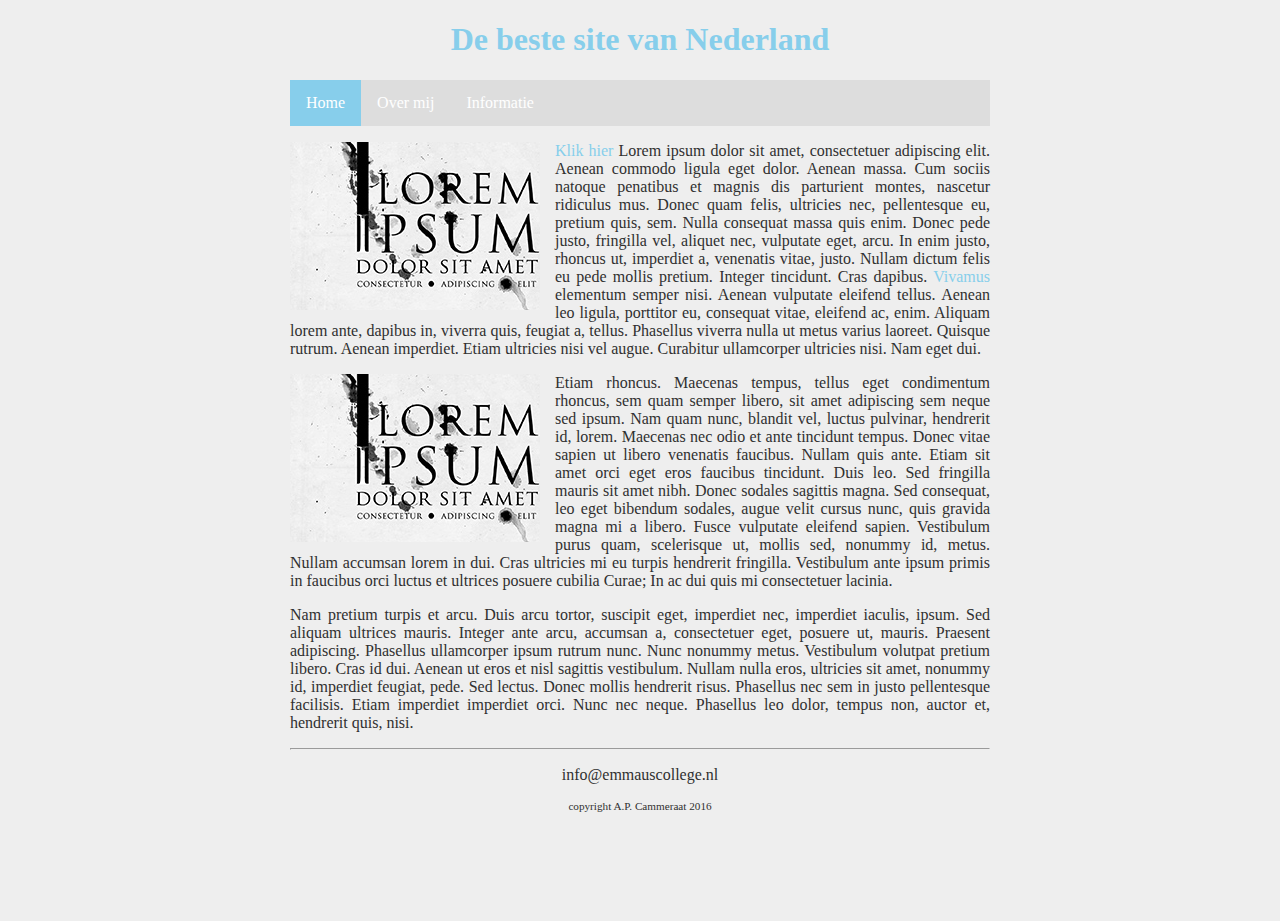
==== index.html @ d9e62c83 "Initial commit" ====
<!DOCTYPE html>

<html>

    <head>
        <link rel="stylesheet" href="style.css">
        <title>Dit is een eenvoudige website</title>
    </head>
    
    <body>
        <main>
            <header>
                <h1 id="hoofdtitel" class="belangrijk">De beste site van Nederland</h1>
            </header>
            
            <nav>
                <ul>
                    <li><a class="active" href="index.html">Home</a></li>
                    <li><a href="overmij.html">Over mij</a></li>
                    <li><a href="info.html">Informatie</a></li>
                </ul>
            </nav>
            
            <article>
                <p><img class="zweefLinks" src="afbeeldingen/loremipsum.jpg">
                <a href="http://nu.nl">Klik hier</a> Lorem ipsum dolor sit amet, consectetuer adipiscing elit. Aenean commodo ligula eget dolor. Aenean massa. Cum sociis natoque penatibus et magnis dis parturient montes, nascetur ridiculus mus. Donec quam felis, ultricies nec, pellentesque eu, pretium quis, sem. Nulla consequat massa quis enim. Donec pede justo, fringilla vel, aliquet nec, vulputate eget, arcu. In enim justo, rhoncus ut, imperdiet a, venenatis vitae, justo. Nullam dictum felis eu pede mollis pretium. Integer tincidunt. Cras dapibus. <a href="http://www.encyclo.nl/begrip/dum%20vivimus%20vivamus">Vivamus</a> elementum semper nisi. Aenean vulputate eleifend tellus. Aenean leo ligula, porttitor eu, consequat vitae, eleifend ac, enim. Aliquam lorem ante, dapibus in, viverra quis, feugiat a, tellus. Phasellus viverra nulla ut metus varius laoreet. Quisque rutrum. Aenean imperdiet. Etiam ultricies nisi vel augue. Curabitur ullamcorper ultricies nisi. Nam eget dui.</p>
                <p><img class="zweefLinks" src="afbeeldingen/loremipsum.jpg">Etiam rhoncus. Maecenas tempus, tellus eget condimentum rhoncus, sem quam semper libero, sit amet adipiscing sem neque sed ipsum. Nam quam nunc, blandit vel, luctus pulvinar, hendrerit id, lorem. Maecenas nec odio et ante tincidunt tempus. Donec vitae sapien ut libero venenatis faucibus. Nullam quis ante. Etiam sit amet orci eget eros faucibus tincidunt. Duis leo. Sed fringilla mauris sit amet nibh. Donec sodales sagittis magna. Sed consequat, leo eget bibendum sodales, augue velit cursus nunc, quis gravida magna mi a libero. Fusce vulputate eleifend sapien. Vestibulum purus quam, scelerisque ut, mollis sed, nonummy id, metus. Nullam accumsan lorem in dui. Cras ultricies mi eu turpis hendrerit fringilla. Vestibulum ante ipsum primis in faucibus orci luctus et ultrices posuere cubilia Curae; In ac dui quis mi consectetuer lacinia.</p>
                <p>Nam pretium turpis et arcu. Duis arcu tortor, suscipit eget, imperdiet nec, imperdiet iaculis, ipsum. Sed aliquam ultrices mauris. Integer ante arcu, accumsan a, consectetuer eget, posuere ut, mauris. Praesent adipiscing. Phasellus ullamcorper ipsum rutrum nunc. Nunc nonummy metus. Vestibulum volutpat pretium libero. Cras id dui. Aenean ut eros et nisl sagittis vestibulum. Nullam nulla eros, ultricies sit amet, nonummy id, imperdiet feugiat, pede. Sed lectus. Donec mollis hendrerit risus. Phasellus nec sem in justo pellentesque facilisis. Etiam imperdiet imperdiet orci. Nunc nec neque. Phasellus leo dolor, tempus non, auctor et, hendrerit quis, nisi.</p>
            </article>
        
            <footer>
                <hr/>
                <p>info@emmauscollege.nl</p>
                <p class="smalltext">copyright A.P. Cammeraat 2016</p>
            </footer>
        
        </main>
    
    </body>

</html>
---- style.css ----
/* Basislayout */

html, body {
    height: 100%;
    padding: 0;
    background-color: #EEEEEE;  
    
    color: #303030;
    font: Verdana, Arial, Sans-Serif;
}


main {
    margin: 0 auto;
    width: 700px;
    position: relative;
}


article {
    text-align: justify;
}


header {
    color: skyblue;
    text-align: center;
}


footer {
    text-align: center;
    padding-bottom: 10px;
}


/* specifieke stijlen */

img.zweefLinks {
    float: left;
    margin-right: 15px;
}

.smalltext {
    font-size: 0.7em;
}

a {
    color: skyblue;
    text-decoration: none;
}

a:hover {
    text-decoration: underline;
}


/* navigatiebalk */
nav ul {
    list-style-type: none;
    margin: auto;
    padding: 0;
    background-color: #dddddd;
    overflow: hidden;
}

nav ul li {
    float: left;
}

nav li a {
    display: block;
    color: white;
    text-align: center;
    padding: 14px 16px;
    text-decoration: none;
}

nav li a:hover {
    background-color: #aaaaaa;
}

nav li a.active {
    background-color: skyblue;
}
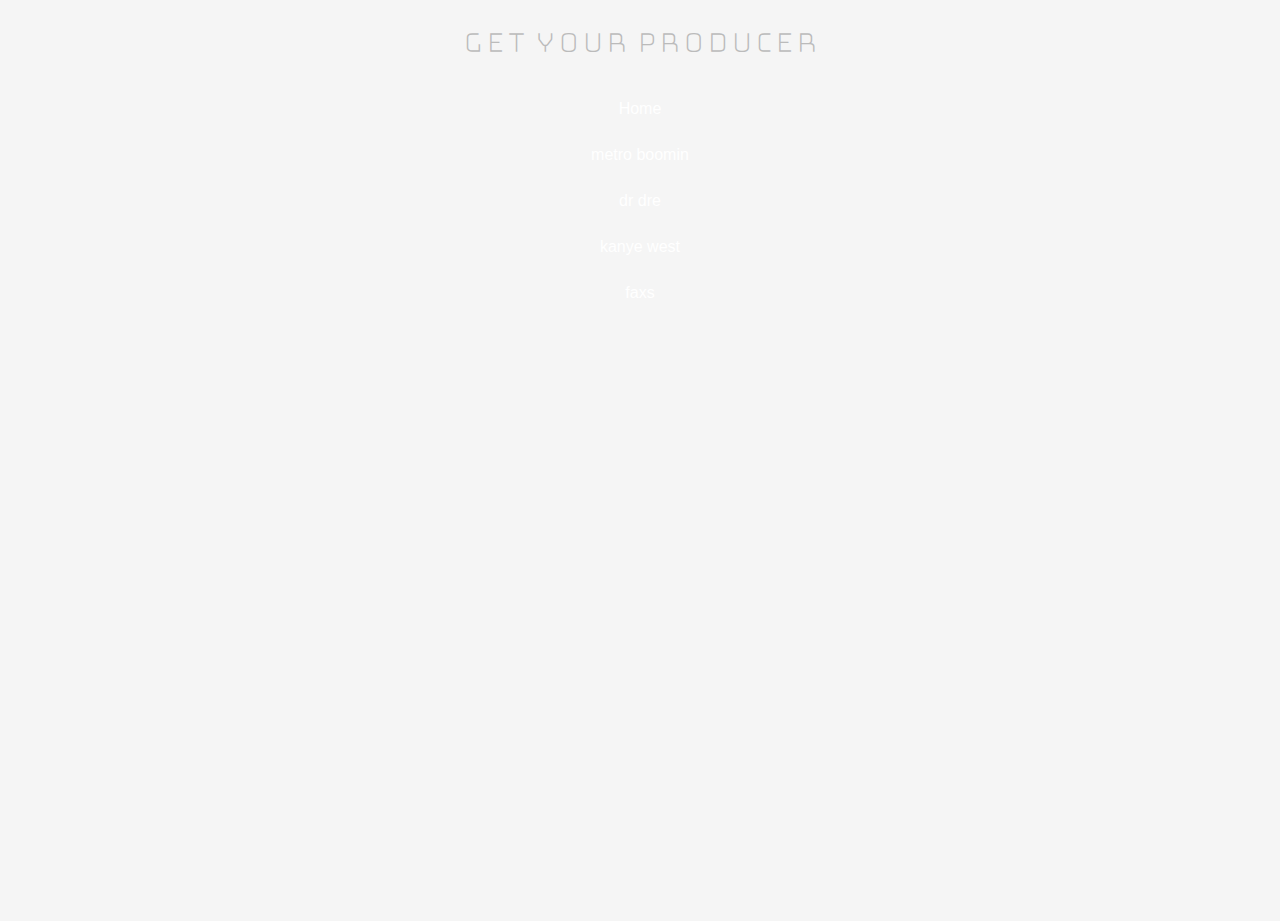
==== commit 0b9f8949: "home screen" ====
--- a/index.html
+++ b/index.html
@@ -2,40 +2,33 @@
 
 <html>
 
-    <head>
-        <link rel="stylesheet" href="style.css">
-        <title>Dit is een eenvoudige website</title>
-    </head>
-    
-    <body>
-        <main>
-            <header>
-                <h1 id="hoofdtitel" class="belangrijk">De beste site van Nederland</h1>
-            </header>
-            
-            <nav>
-                <ul>
-                    <li><a class="active" href="index.html">Home</a></li>
-                    <li><a href="overmij.html">Over mij</a></li>
-                    <li><a href="info.html">Informatie</a></li>
-                </ul>
-            </nav>
-            
-            <article>
-                <p><img class="zweefLinks" src="afbeeldingen/loremipsum.jpg">
-                <a href="http://nu.nl">Klik hier</a> Lorem ipsum dolor sit amet, consectetuer adipiscing elit. Aenean commodo ligula eget dolor. Aenean massa. Cum sociis natoque penatibus et magnis dis parturient montes, nascetur ridiculus mus. Donec quam felis, ultricies nec, pellentesque eu, pretium quis, sem. Nulla consequat massa quis enim. Donec pede justo, fringilla vel, aliquet nec, vulputate eget, arcu. In enim justo, rhoncus ut, imperdiet a, venenatis vitae, justo. Nullam dictum felis eu pede mollis pretium. Integer tincidunt. Cras dapibus. <a href="http://www.encyclo.nl/begrip/dum%20vivimus%20vivamus">Vivamus</a> elementum semper nisi. Aenean vulputate eleifend tellus. Aenean leo ligula, porttitor eu, consequat vitae, eleifend ac, enim. Aliquam lorem ante, dapibus in, viverra quis, feugiat a, tellus. Phasellus viverra nulla ut metus varius laoreet. Quisque rutrum. Aenean imperdiet. Etiam ultricies nisi vel augue. Curabitur ullamcorper ultricies nisi. Nam eget dui.</p>
-                <p><img class="zweefLinks" src="afbeeldingen/loremipsum.jpg">Etiam rhoncus. Maecenas tempus, tellus eget condimentum rhoncus, sem quam semper libero, sit amet adipiscing sem neque sed ipsum. Nam quam nunc, blandit vel, luctus pulvinar, hendrerit id, lorem. Maecenas nec odio et ante tincidunt tempus. Donec vitae sapien ut libero venenatis faucibus. Nullam quis ante. Etiam sit amet orci eget eros faucibus tincidunt. Duis leo. Sed fringilla mauris sit amet nibh. Donec sodales sagittis magna. Sed consequat, leo eget bibendum sodales, augue velit cursus nunc, quis gravida magna mi a libero. Fusce vulputate eleifend sapien. Vestibulum purus quam, scelerisque ut, mollis sed, nonummy id, metus. Nullam accumsan lorem in dui. Cras ultricies mi eu turpis hendrerit fringilla. Vestibulum ante ipsum primis in faucibus orci luctus et ultrices posuere cubilia Curae; In ac dui quis mi consectetuer lacinia.</p>
-                <p>Nam pretium turpis et arcu. Duis arcu tortor, suscipit eget, imperdiet nec, imperdiet iaculis, ipsum. Sed aliquam ultrices mauris. Integer ante arcu, accumsan a, consectetuer eget, posuere ut, mauris. Praesent adipiscing. Phasellus ullamcorper ipsum rutrum nunc. Nunc nonummy metus. Vestibulum volutpat pretium libero. Cras id dui. Aenean ut eros et nisl sagittis vestibulum. Nullam nulla eros, ultricies sit amet, nonummy id, imperdiet feugiat, pede. Sed lectus. Donec mollis hendrerit risus. Phasellus nec sem in justo pellentesque facilisis. Etiam imperdiet imperdiet orci. Nunc nec neque. Phasellus leo dolor, tempus non, auctor et, hendrerit quis, nisi.</p>
-            </article>
-        
-            <footer>
-                <hr/>
-                <p>info@emmauscollege.nl</p>
-                <p class="smalltext">copyright A.P. Cammeraat 2016</p>
-            </footer>
-        
-        </main>
-    
-    </body>
+<head>
+	<link rel="stylesheet" href="style.css">
+	<title>Dit is een eenvoudige website</title>
+	<link href='https://fonts.googleapis.com/css?family=Bungee Hairline' rel='stylesheet'>
+	<link href='https://fonts.googleapis.com/css?family=Monda' rel='stylesheet'>
+</head>
+
+<body>
+	<main>
+		<header>
+			<h1 id="hoofdtitel" class="belangrijk"> get your producer</h1>
+		</header>
+
+
+		<nav>
+			<ul>
+				<li><a class="active" href="index.html">Home</a></li>
+				<li><a href="metroboomin.html">metro boomin</a></li>
+				<li><a href="drdre.html">dr dre</a></li>
+				<li><a href="ye.html">kanye west</a></li>
+				<li><a href="faxs.html">faxs</a></li>
+			</ul>
+		</nav>
+
+		<article>
+
+
+</body>
 
 </html>--- a/style.css
+++ b/style.css
@@ -3,12 +3,11 @@
 html, body {
     height: 100%;
     padding: 0;
-    background-color: #EEEEEE;  
+    background-color: rgb(245, 245, 245);
     
     color: #303030;
-    font: Verdana, Arial, Sans-Serif;
+     font-family: sans-serif
 }
-
 
 main {
     margin: 0 auto;
@@ -16,15 +15,15 @@
     position: relative;
 }
 
-
 article {
     text-align: justify;
 }
 
 
 header {
-    color: skyblue;
+    color: rgb(187, 187, 187);
     text-align: center;
+    font-family: 'Bungee Hairline'
 }
 
 
@@ -37,7 +36,7 @@
 /* specifieke stijlen */
 
 img.zweefLinks {
-    float: left;
+    float: center;
     margin-right: 15px;
 }
 
@@ -46,7 +45,7 @@
 }
 
 a {
-    color: skyblue;
+    color: #999999;
     text-decoration: none;
 }
 
@@ -60,12 +59,12 @@
     list-style-type: none;
     margin: auto;
     padding: 0;
-    background-color: #dddddd;
+    background-color: rgb(245, 245, 245);
     overflow: hidden;
 }
 
 nav ul li {
-    float: left;
+    float: center;
 }
 
 nav li a {
@@ -74,11 +73,10 @@
     text-align: center;
     padding: 14px 16px;
     text-decoration: none;
-}
+     font-family: 'Monda'
 
 nav li a:hover {
-    background-color: #aaaaaa;
-}
+    background-color: rgb(235, 235, 236);
 
 nav li a.active {
     background-color: skyblue;
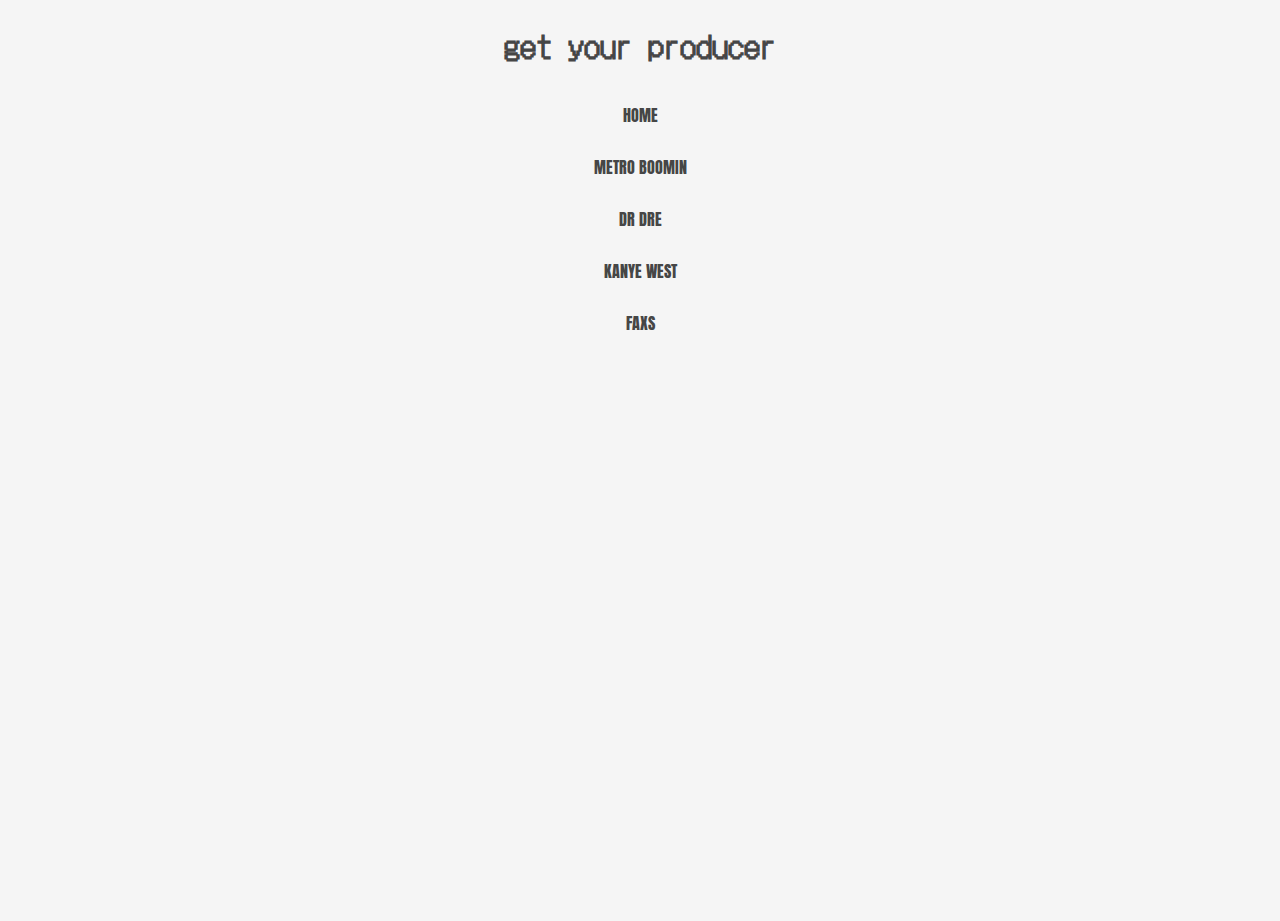
==== commit 7c922fcf: "everything plus info" ====
--- a/index.html
+++ b/index.html
@@ -4,9 +4,12 @@
 
 <head>
 	<link rel="stylesheet" href="style.css">
-	<title>Dit is een eenvoudige website</title>
-	<link href='https://fonts.googleapis.com/css?family=Bungee Hairline' rel='stylesheet'>
-	<link href='https://fonts.googleapis.com/css?family=Monda' rel='stylesheet'>
+	<title>prob.by</title>
+
+	<link href='https://fonts.googleapis.com/css?family=Anton' rel='stylesheet'>
+
+	<link href='https://fonts.googleapis.com/css?family=DotGothic16' rel='stylesheet'>
+
 </head>
 
 <body>
@@ -18,17 +21,19 @@
 
 		<nav>
 			<ul>
-				<li><a class="active" href="index.html">Home</a></li>
-				<li><a href="metroboomin.html">metro boomin</a></li>
-				<li><a href="drdre.html">dr dre</a></li>
-				<li><a href="ye.html">kanye west</a></li>
-				<li><a href="faxs.html">faxs</a></li>
+				<li><a class="active" href="index.html">HOME</a></li>
+				<li><a href="metroboomin.html">METRO BOOMIN</a></li>
+				<li><a href="drdre.html">DR DRE</a></li>
+				<li><a href="ye.html">KANYE WEST</a></li>
+				<li><a href="faxs.html">FAXS</a></li>
 			</ul>
 		</nav>
 
 		<article>
 
 
+
+
 </body>
 
 </html>--- a/style.css
+++ b/style.css
@@ -6,7 +6,8 @@
     background-color: rgb(245, 245, 245);
     
     color: #303030;
-     font-family: sans-serif
+     font-family: sans-serif 
+    
 }
 
 main {
@@ -15,15 +16,16 @@
     position: relative;
 }
 
-article {
+.article {
     text-align: justify;
 }
 
 
 header {
-    color: rgb(187, 187, 187);
+    color: rgb(70, 70, 70);
     text-align: center;
-    font-family: 'Bungee Hairline'
+   font-family: DotGothic16;
+}
 }
 
 
@@ -32,6 +34,15 @@
     padding-bottom: 10px;
 }
 
+.button {
+
+}
+
+.info{
+  text-align: center;
+  font-family: DotGothic16;
+   color: rgb(70, 70, 70);
+}
 
 /* specifieke stijlen */
 
@@ -61,6 +72,7 @@
     padding: 0;
     background-color: rgb(245, 245, 245);
     overflow: hidden;
+    font-family: Anton;
 }
 
 nav ul li {
@@ -69,11 +81,11 @@
 
 nav li a {
     display: block;
-    color: white;
+    color: rgb(70, 70, 70);
     text-align: center;
     padding: 14px 16px;
     text-decoration: none;
-     font-family: 'Monda'
+ 
 
 nav li a:hover {
     background-color: rgb(235, 235, 236);
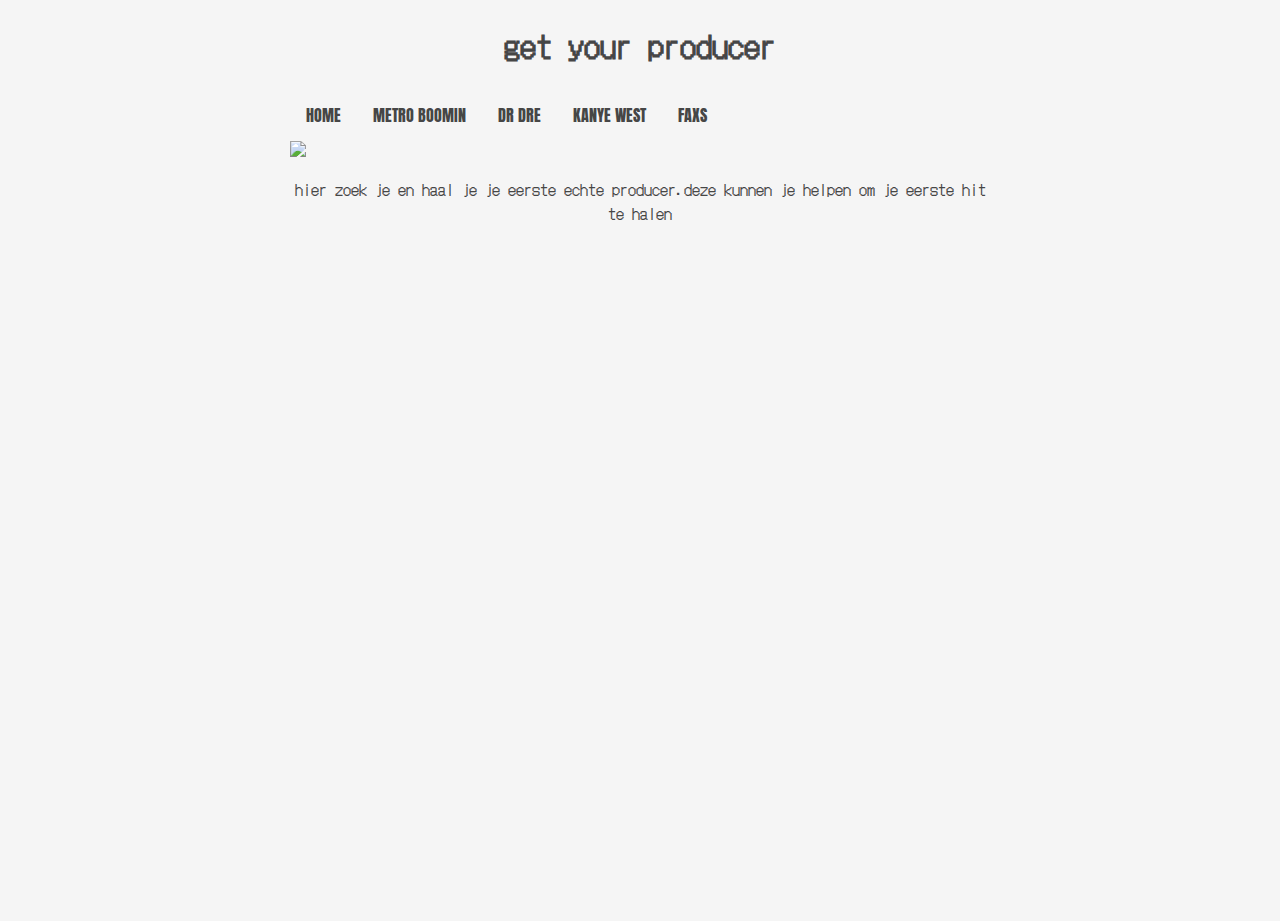
==== commit 8f52c593: "pics hmmm" ====
--- a/index.html
+++ b/index.html
@@ -9,6 +9,8 @@
 	<link href='https://fonts.googleapis.com/css?family=Anton' rel='stylesheet'>
 
 	<link href='https://fonts.googleapis.com/css?family=DotGothic16' rel='stylesheet'>
+
+
 
 </head>
 
@@ -31,8 +33,11 @@
 
 		<article>
 
+<img class=img.zweefLinks src="https://images.thebrag.com/tio/uploads/2017/09/Music-Production.jpg">
 
-
+<p class="info"> 
+		hier zoek je en haal je je eerste echte producer.deze kunnen je helpen om je eerste hit te halen
+	</p>
 
 </body>
 
--- a/style.css
+++ b/style.css
@@ -47,7 +47,7 @@
 /* specifieke stijlen */
 
 img.zweefLinks {
-    float: center;
+    float: left;
     margin-right: 15px;
 }
 
@@ -76,7 +76,7 @@
 }
 
 nav ul li {
-    float: center;
+    float: left;
 }
 
 nav li a {
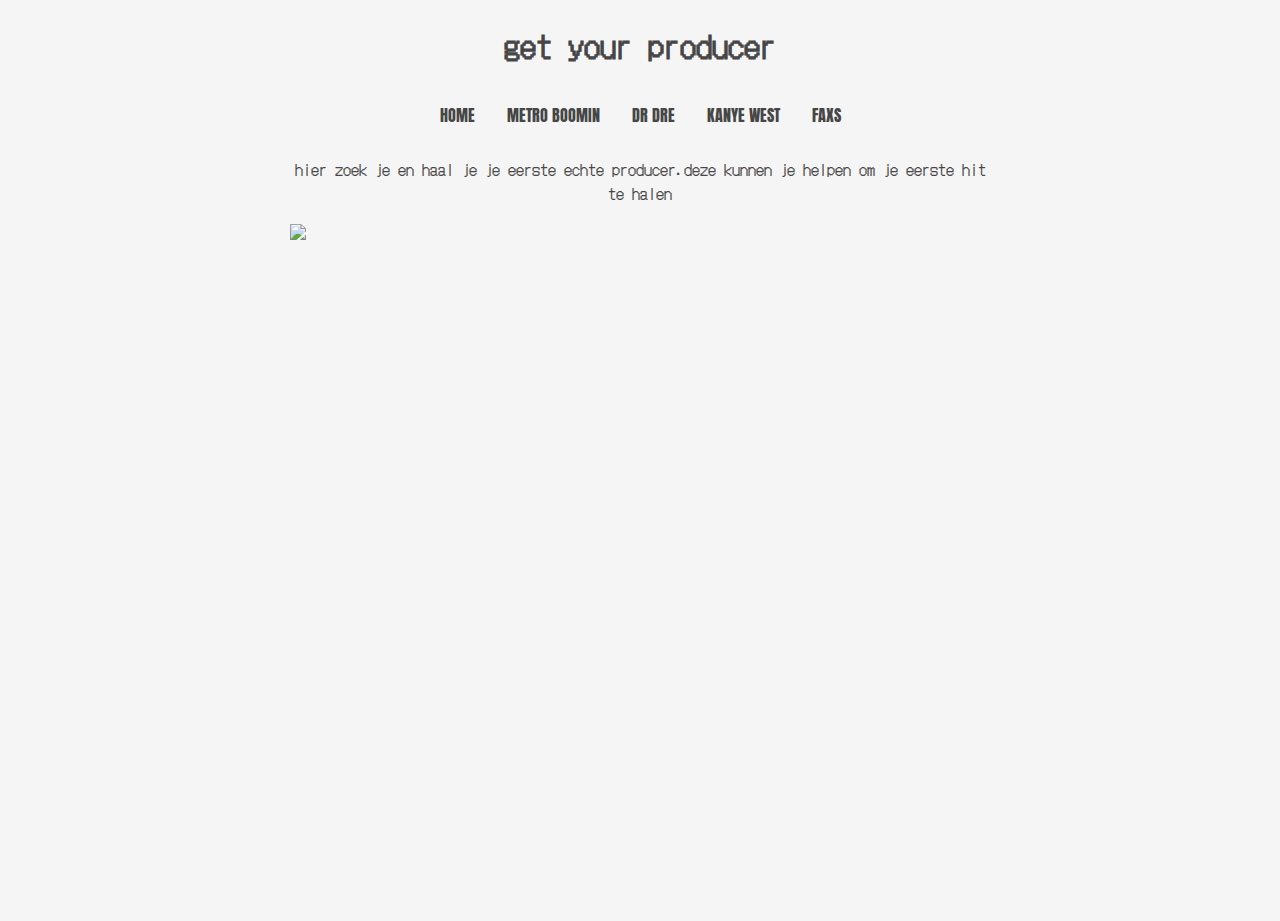
==== commit d5379af1: "heel veel" ====
--- a/index.html
+++ b/index.html
@@ -33,12 +33,13 @@
 
 		<article>
 
-<img class=img.zweefLinks src="https://images.thebrag.com/tio/uploads/2017/09/Music-Production.jpg">
-
 <p class="info"> 
 		hier zoek je en haal je je eerste echte producer.deze kunnen je helpen om je eerste hit te halen
 	</p>
 
+<img class="img.zweeflinks"
+src="https://images.thebrag.com/tio/uploads/2017/09/Music-Production.jpg">
+
 </body>
 
 </html>--- a/style.css
+++ b/style.css
@@ -1,3 +1,4 @@
+
 /* Basislayout */
 
 html, body {
@@ -6,7 +7,7 @@
     background-color: rgb(245, 245, 245);
     
     color: #303030;
-     font-family: sans-serif 
+     font-family: DotGothic16
     
 }
 
@@ -26,29 +27,26 @@
     text-align: center;
    font-family: DotGothic16;
 }
-}
-
 
 footer {
     text-align: center;
     padding-bottom: 10px;
 }
 
-.button {
-
-}
-
 .info{
   text-align: center;
   font-family: DotGothic16;
    color: rgb(70, 70, 70);
+  
 }
+
 
 /* specifieke stijlen */
 
-img.zweefLinks {
-    float: left;
-    margin-right: 15px;
+.img.zweeflinks {
+float: auto;
+width: 125px;
+padding:35px;
 }
 
 .smalltext {
@@ -67,6 +65,7 @@
 
 /* navigatiebalk */
 nav ul {
+    width: fit-content; 
     list-style-type: none;
     margin: auto;
     padding: 0;
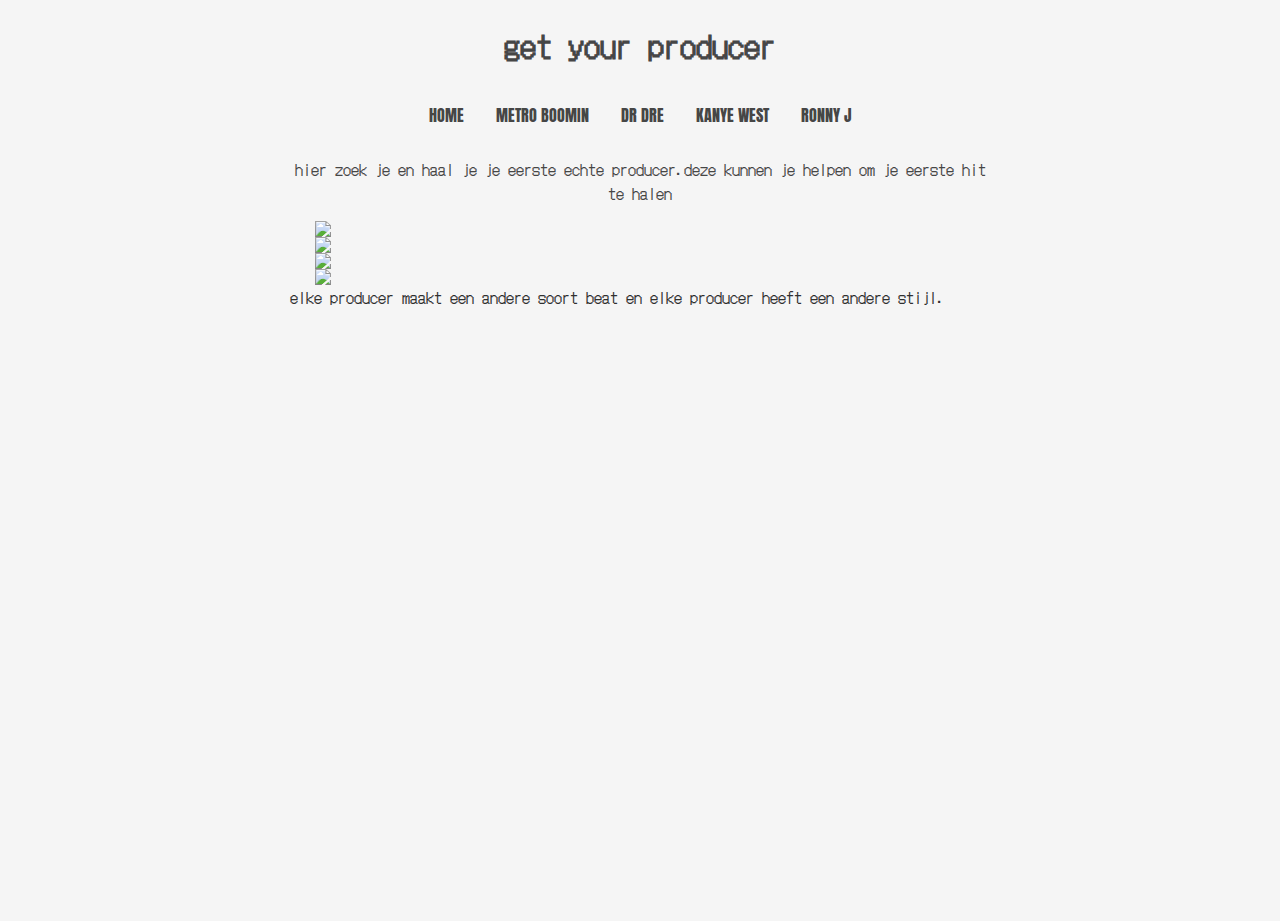
==== commit 9c1e2f1b: "alot" ====
--- a/index.html
+++ b/index.html
@@ -27,18 +27,30 @@
 				<li><a href="metroboomin.html">METRO BOOMIN</a></li>
 				<li><a href="drdre.html">DR DRE</a></li>
 				<li><a href="ye.html">KANYE WEST</a></li>
-				<li><a href="faxs.html">FAXS</a></li>
+				<li><a href="ronnyj.html">RONNY J</a></li>
 			</ul>
 		</nav>
 
 		<article>
 
-<p class="info"> 
+<p class="info">
 		hier zoek je en haal je je eerste echte producer.deze kunnen je helpen om je eerste hit te halen
 	</p>
 
-<img class="img.zweeflinks"
-src="https://images.thebrag.com/tio/uploads/2017/09/Music-Production.jpg">
+<img class=img-zweeflinks src="https://lh3.googleusercontent.com/proxy/Y492-9EUJl58fNetiRe0s17vtXwkCvx1vQsH2r9hZ3hXunmtfIkrd2oLQ7C9bA4A06suiBktFdoCVfhSsKuNc3iZrxPO8ZNq0-o3GnEnmHlK_GT9KKCSqj7T4bOf8kAX4Mm1i_rRZtqICuIX">
+
+<img class=img-zweeflinks src="https://cdn.shopify.com/s/files/1/0747/3829/products/mL4707_1024x1024.jpg?v=1601227655">
+
+<img class=img-zweeflinks src="https://www.morrisonhotelgallery.com/images/big/40111-D5-5%20copy.jpg">
+
+<img class=img-zweeflinks src="https://media.resources.festicket.com/www/artists/ronny-j.jpg">
+
+<pclass="info">
+		elke producer maakt een andere soort beat en elke producer heeft een andere  stijl.
+	</p>
+
+
+  
 
 </body>
 
--- a/style.css
+++ b/style.css
@@ -43,10 +43,12 @@
 
 /* specifieke stijlen */
 
-.img.zweeflinks {
-float: auto;
-width: 125px;
-padding:35px;
+.img-zweeflinks {
+display: block;
+  margin-left: auto;
+  margin-right: auto;
+  width: 650px;
+  length: auto;
 }
 
 .smalltext {
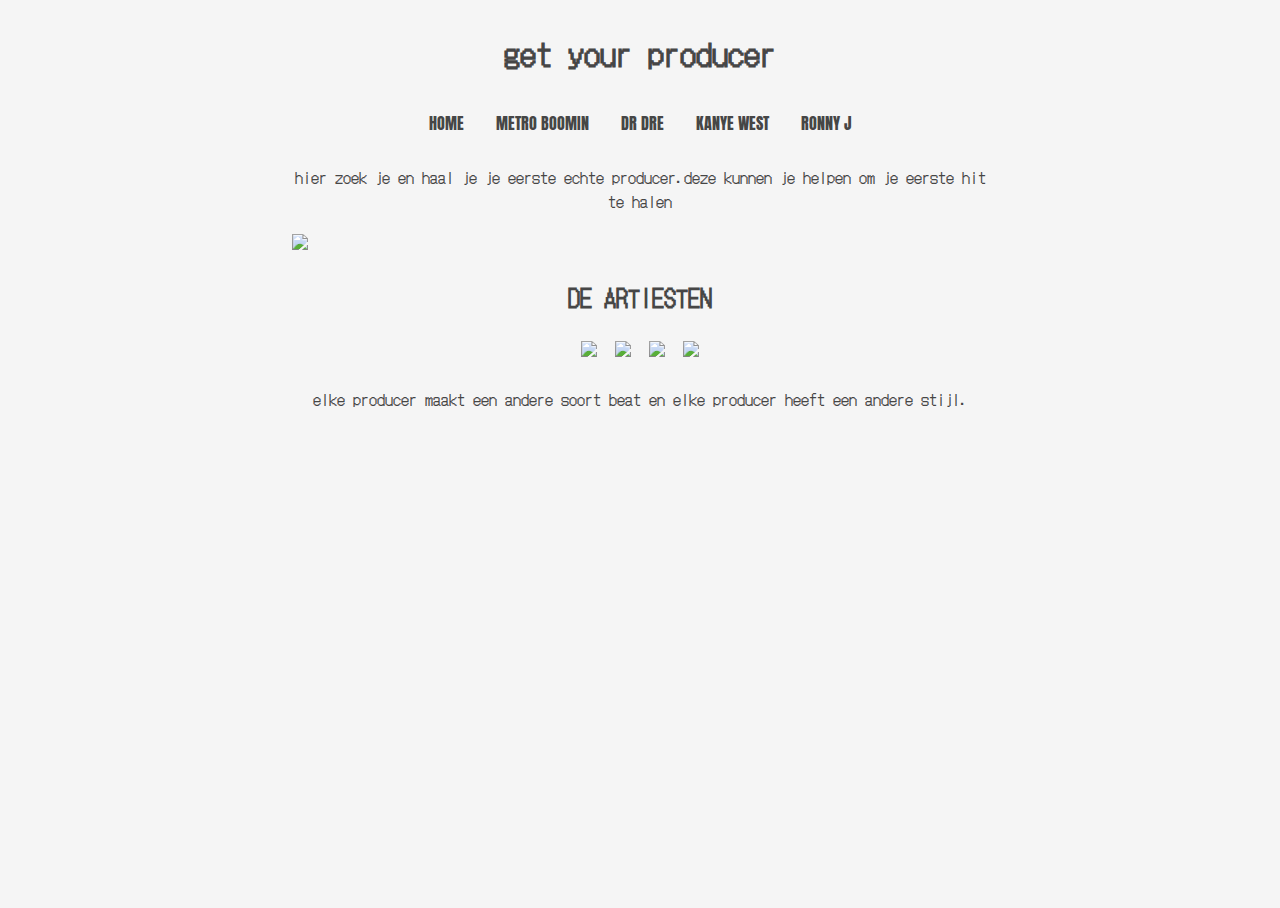
==== commit 5641ef33: "alot" ====
--- a/index.html
+++ b/index.html
@@ -31,21 +31,35 @@
 			</ul>
 		</nav>
 
-		<article>
+		<p class="info">
+			hier zoek je en haal je je eerste echte producer.deze kunnen je helpen om je eerste hit te halen
+		</p>
+
+		<div>
+			<img 
+src="https://images.thebrag.com/tio/uploads/2017/09/Music-Production.jpg">
+</div>
+
+
+<div class="worked">
+<h2> DE ARTIESTEN</h2>
+<div>
+ 
+<img class="img4" src="https://i.pinimg.com/originals/d0/31/cb/d031cb61b709247930ea44c6425f9532.jpg">
+
+<img class="img4" src="https://mir-s3-cdn-cf.behance.net/project_modules/max_1200/c017fa102469609.5f370a2170a61.jpg">
+
+<img class="img4" src="http://static1.squarespace.com/static/56c346b607eaa09d9189a870/58a6472f9a6bf79de97b0066/58a647a99a6bf79de97b194e/1487292329402/Flaunt_MetroBoomin2016-0424.jpg?format=original">
+
+<img class="img4" src="https://audibletreats.com/wp-content/uploads/2020/06/Fabien-Montique-618C4459-0A46-4E2C-882E-3515DC9C22AA.jpg">
+
+
+</div>
+
+
+</div>
 
 <p class="info">
-		hier zoek je en haal je je eerste echte producer.deze kunnen je helpen om je eerste hit te halen
-	</p>
-
-<img class=img-zweeflinks src="https://lh3.googleusercontent.com/proxy/Y492-9EUJl58fNetiRe0s17vtXwkCvx1vQsH2r9hZ3hXunmtfIkrd2oLQ7C9bA4A06suiBktFdoCVfhSsKuNc3iZrxPO8ZNq0-o3GnEnmHlK_GT9KKCSqj7T4bOf8kAX4Mm1i_rRZtqICuIX">
-
-<img class=img-zweeflinks src="https://cdn.shopify.com/s/files/1/0747/3829/products/mL4707_1024x1024.jpg?v=1601227655">
-
-<img class=img-zweeflinks src="https://www.morrisonhotelgallery.com/images/big/40111-D5-5%20copy.jpg">
-
-<img class=img-zweeflinks src="https://media.resources.festicket.com/www/artists/ronny-j.jpg">
-
-<pclass="info">
 		elke producer maakt een andere soort beat en elke producer heeft een andere  stijl.
 	</p>
 
--- a/style.css
+++ b/style.css
@@ -1,11 +1,17 @@
+* {
+  overflow:hidden;
+}
 
+div {
+  border: 2px solid rgb(245, 245, 245);
+}
 /* Basislayout */
 
 html, body {
     height: 100%;
     padding: 0;
     background-color: rgb(245, 245, 245);
-    
+    overflow: visible;
     color: #303030;
      font-family: DotGothic16
     
@@ -40,6 +46,11 @@
   
 }
 
+.worked{
+text-align: center;
+
+color: rgb(70, 70, 70);
+}
 
 /* specifieke stijlen */
 
@@ -49,6 +60,38 @@
   margin-right: auto;
   width: 650px;
   length: auto;
+}
+
+.img-home {
+
+display: block;
+  width: 300px;
+  padding: 22px;
+
+}
+
+.img2{
+float: right;
+  margin-left: auto;
+  margin-right: auto;
+  width: 400px;
+  length: 200px;
+  
+}
+
+.img3{
+ margin-left: auto;
+  margin-right: auto;
+width: 150px;
+length: 200px;
+}
+
+.img4{
+ margin-left: auto;
+  margin-right: auto;
+  width: 150px;
+  length: 200px;
+  padding: 5px;
 }
 
 .smalltext {
@@ -64,6 +107,17 @@
     text-decoration: underline;
 }
 
+.video{
+ margin-left: auto;
+  margin-right: auto;
+ width: 700px;
+height: 300px;
+}
+
+.spotify{
+    width: 700px;
+  height: 200px;
+}
 
 /* navigatiebalk */
 nav ul {
@@ -95,6 +149,9 @@
     background-color: skyblue;
 }
 
+.fotos {
+  display: block;
+}
 
 
 
